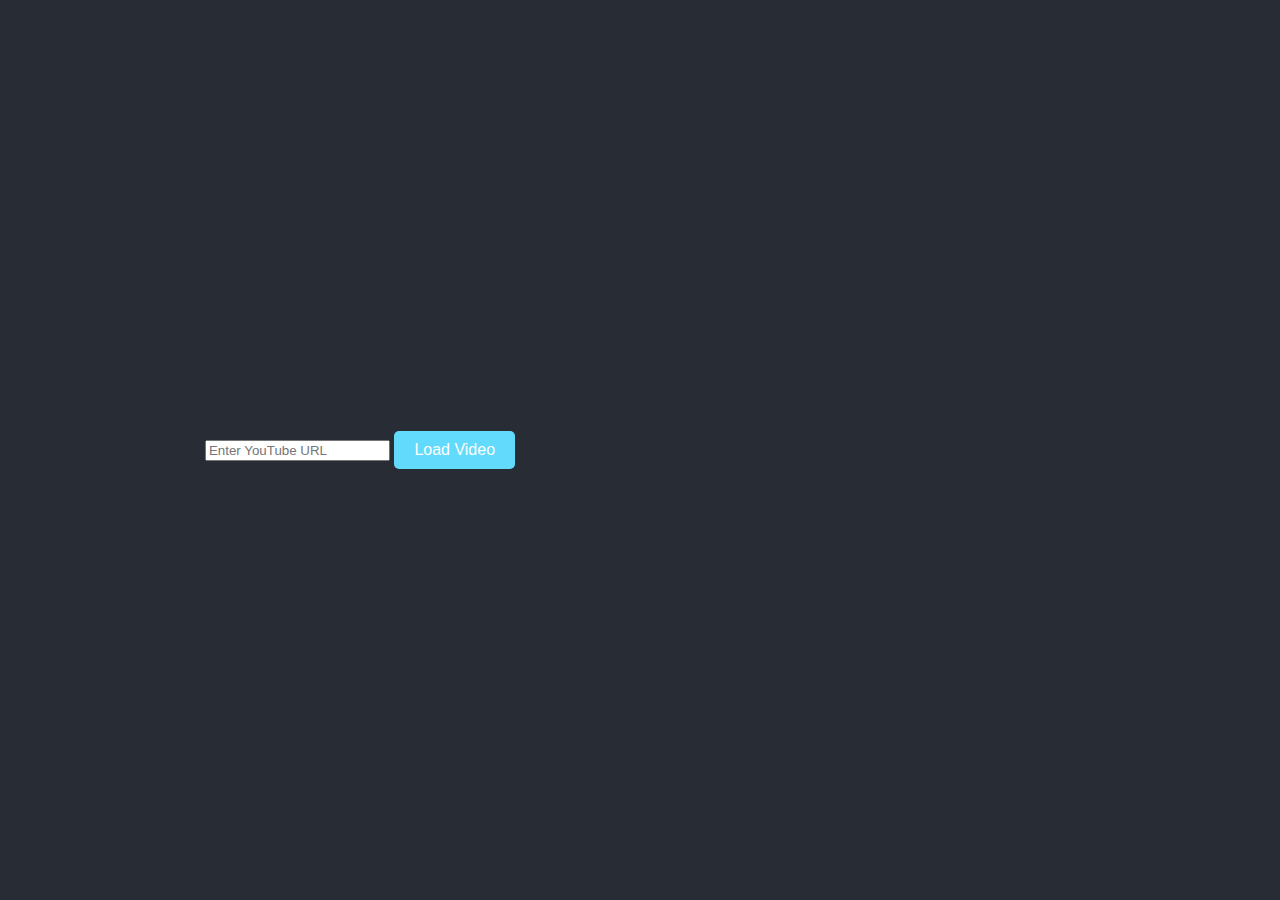
==== visualizer.html @ e0fd45c4 "Create visualizer.html" ====
<!DOCTYPE html>
<html lang="en">
<head>
  <meta charset="UTF-8">
  <meta name="viewport" content="width=device-width, initial-scale=1.0">
  <title>YouTube Audio Visualizer</title>
  <link rel="stylesheet" href="style.css">
  <script src="https://www.youtube.com/iframe_api"></script>
</head>
<body>
  <div id="input-container">
    <input type="text" id="youtube-url" placeholder="Enter YouTube URL" />
    <button onclick="loadVideo()">Load Video</button>
  </div>

  <div id="player-container">
    <div id="player"></div>
    <canvas id="visualizer"></canvas>
  </div>

  <script src="script.js"></script>
</body>
</html>
---- style.css ----
/* style.css */

body, html {
    margin: 0;
    padding: 0;
    height: 100%;
    display: flex;
    align-items: center;
    justify-content: center;
    font-family: Arial, sans-serif;
    background-color: #282c34;
    color: white;
  }
  
  .container {
    text-align: center;
  }
  
  h1 {
    font-size: 2.5em;
    margin-bottom: 20px;
  }
  
  button {
    font-size: 1em;
    padding: 10px 20px;
    color: white;
    background-color: #61dafb;
    border: none;
    border-radius: 5px;
    cursor: pointer;
    transition: background-color 0.3s;
  }
  
  button:hover {
    background-color: #21a1f1;
  }

  #input-container {
    text-align: center;
    margin: 20px;
  }
  
  #player-container {
    position: relative;
    width: 560px;
    height: 315px;
    margin: 0 auto;
  }
  
  #player {
    width: 100%;
    height: 100%;
  }
  
  #visualizer {
    position: absolute;
    top: 0;
    left: 0;
    width: 100%;
    height: 100%;
    pointer-events: none;
  }
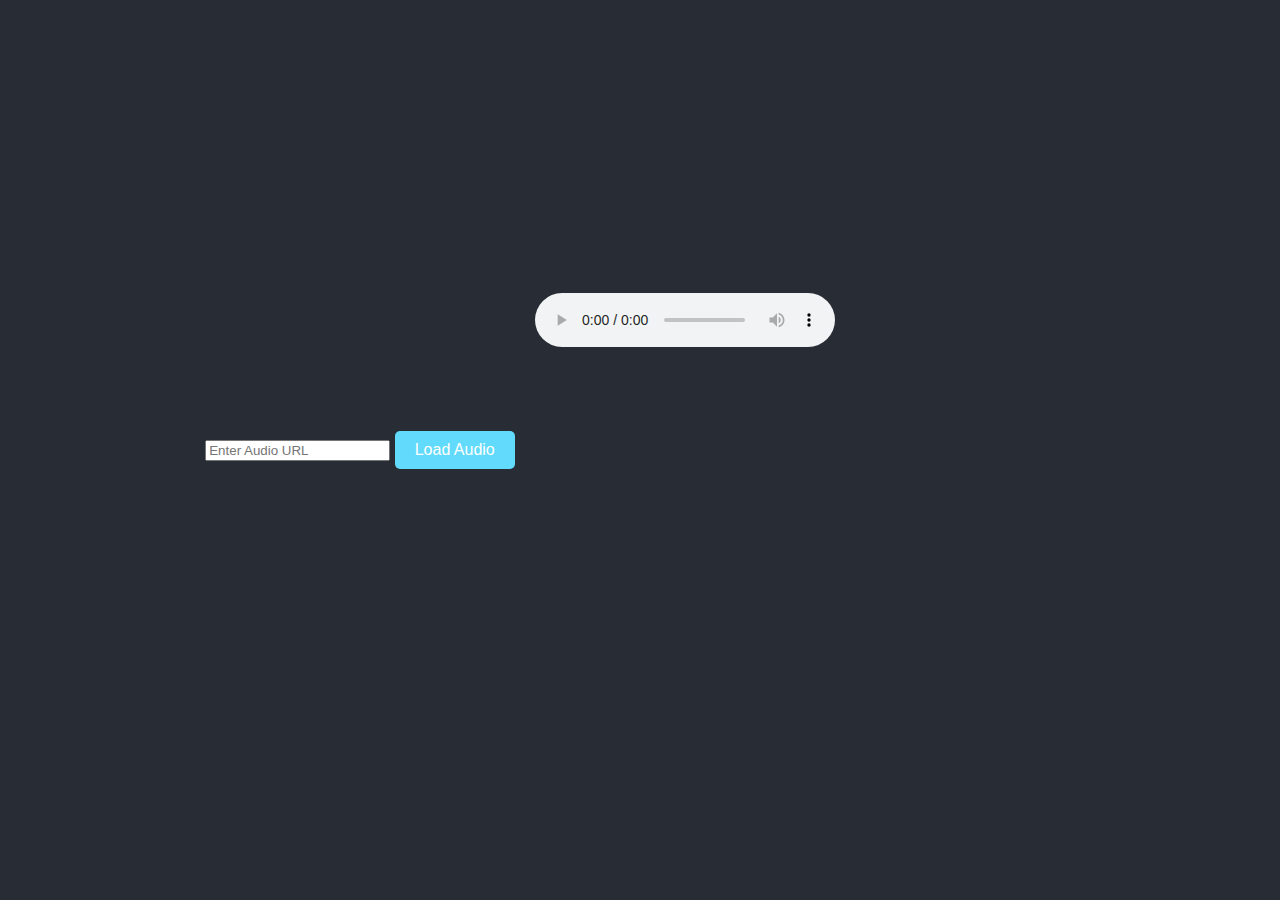
==== commit 6197ce0b: "Update visualizer.html" ====
--- a/visualizer.html
+++ b/visualizer.html
@@ -3,19 +3,18 @@
 <head>
   <meta charset="UTF-8">
   <meta name="viewport" content="width=device-width, initial-scale=1.0">
-  <title>YouTube Audio Visualizer</title>
+  <title>Audio Visualizer Test</title>
   <link rel="stylesheet" href="style.css">
-  <script src="https://www.youtube.com/iframe_api"></script>
 </head>
 <body>
   <div id="input-container">
-    <input type="text" id="youtube-url" placeholder="Enter YouTube URL" />
-    <button onclick="loadVideo()">Load Video</button>
+    <input type="text" id="audio-url" placeholder="Enter Audio URL" />
+    <button onclick="loadAudio()">Load Audio</button>
   </div>
 
   <div id="player-container">
-    <div id="player"></div>
-    <canvas id="visualizer"></canvas>
+    <audio id="audio-player" controls></audio>
+    <canvas id="visualizer" width="560" height="315"></canvas>
   </div>
 
   <script src="script.js"></script>
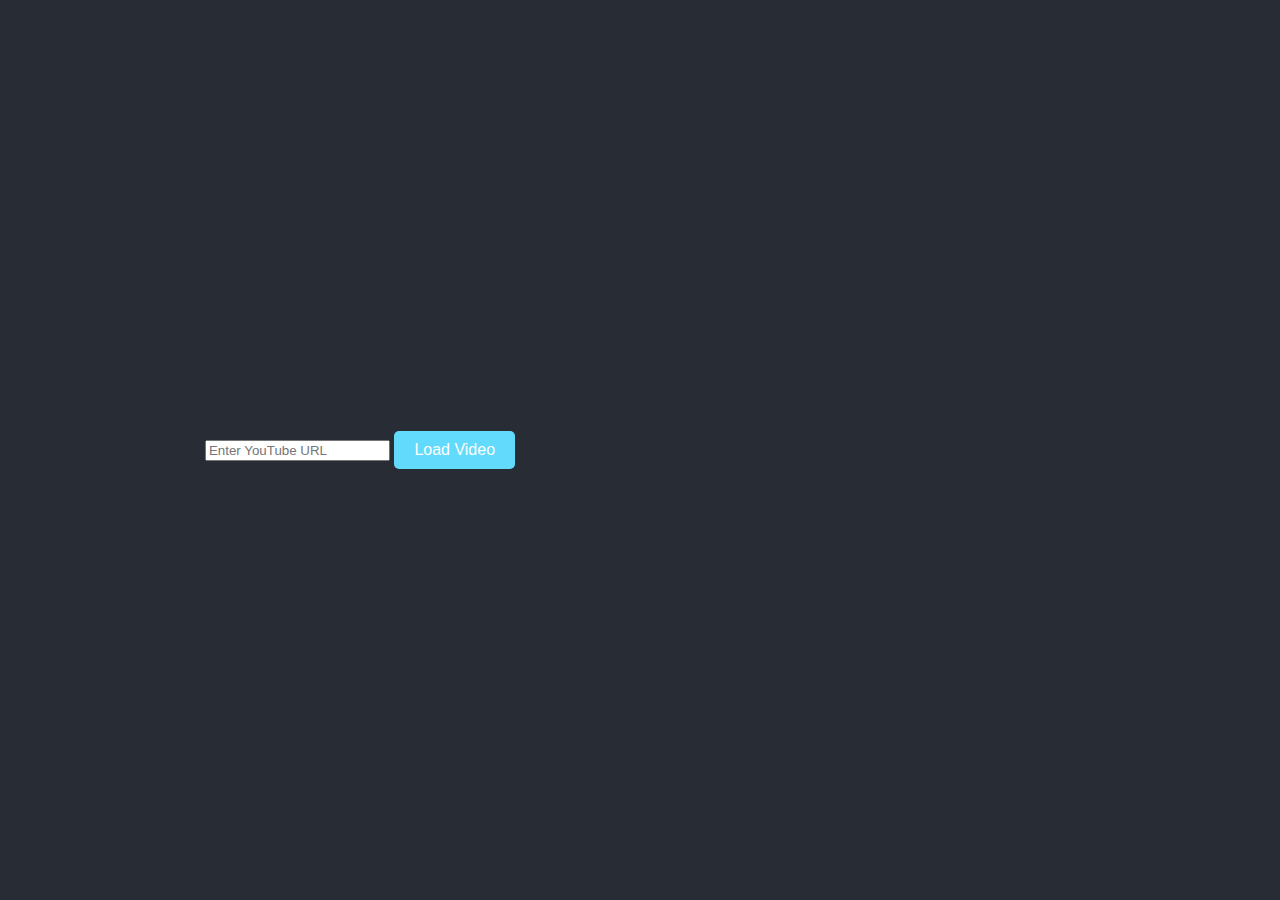
==== commit 12e42c8a: "Update visualizer.html" ====
--- a/visualizer.html
+++ b/visualizer.html
@@ -3,17 +3,18 @@
 <head>
   <meta charset="UTF-8">
   <meta name="viewport" content="width=device-width, initial-scale=1.0">
-  <title>Audio Visualizer Test</title>
+  <title>YouTube Audio Visualizer</title>
   <link rel="stylesheet" href="style.css">
+  <script src="https://www.youtube.com/iframe_api"></script>
 </head>
 <body>
   <div id="input-container">
-    <input type="text" id="audio-url" placeholder="Enter Audio URL" />
-    <button onclick="loadAudio()">Load Audio</button>
+    <input type="text" id="youtube-url" placeholder="Enter YouTube URL" />
+    <button onclick="loadVideo()">Load Video</button>
   </div>
 
   <div id="player-container">
-    <audio id="audio-player" controls></audio>
+    <div id="player"></div>
     <canvas id="visualizer" width="560" height="315"></canvas>
   </div>
 
